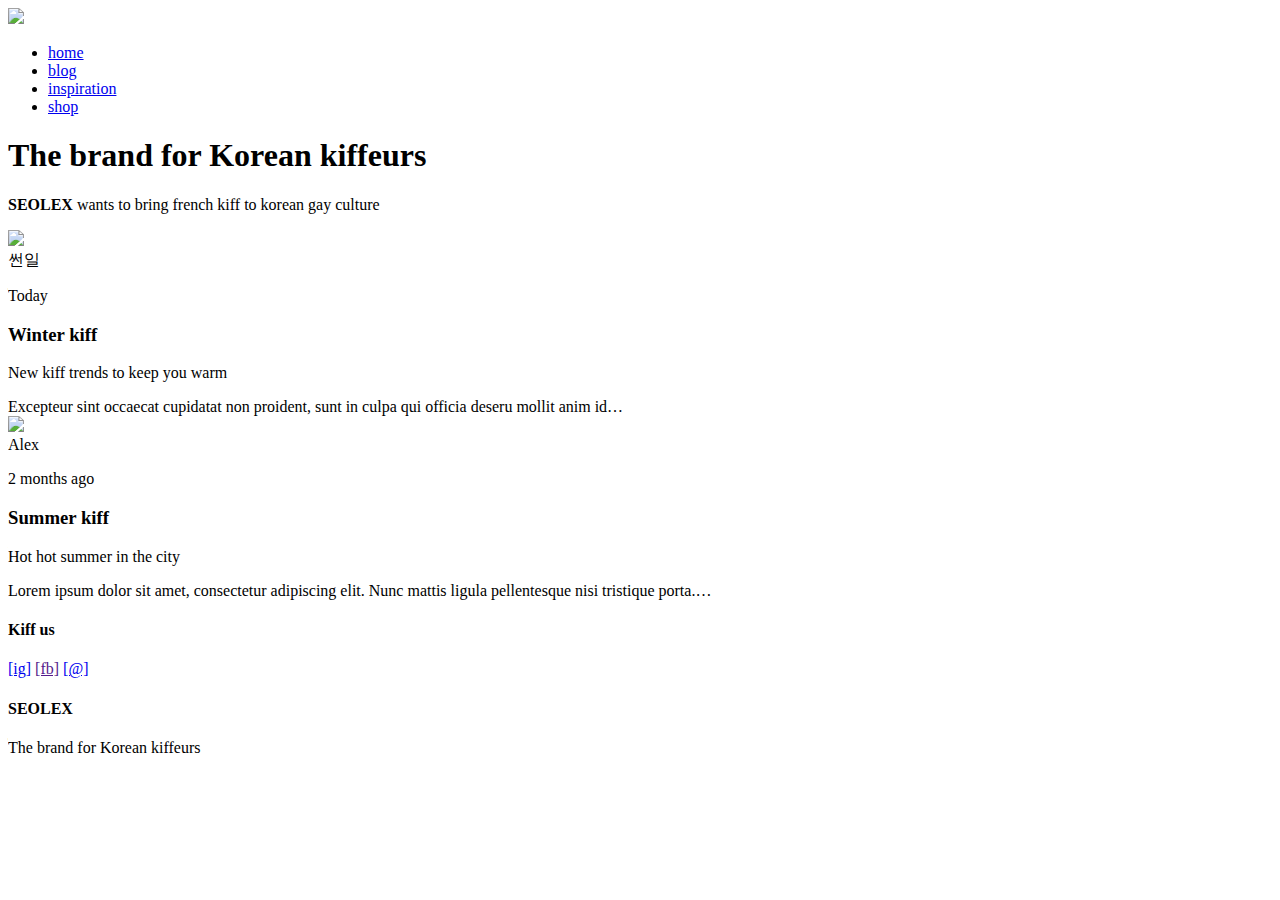
==== index.html @ 2622d7d7 "Add files via upload" ====
<!doctype html>
<html>
<head>
<title>SEOLEX</title>
<link rel="stylesheet" href="/Users/alex/Desktop/Programm/SEOLEX/style.css">
</head>

<body>
<div id="header">
  <div class="container">
    <img id="header-logo" src="/Users/alex/Desktop/Programm/SEOLEX/img/logo/SEOLEX_logo_full_1_header.png">
    <ul id="header-nav" >
      <li><a href="/Users/alex/Desktop/Programm/SEOLEX/index.html">home</a></li>
      <li><a href="/Users/alex/Desktop/Programm/Portfolio/portfolio.html">blog</a></li>
      <li><a href="/Users/alex/Desktop/Programm/SEOLEX/shop.html">inspiration</a></li>
      <li><a href="/Users/alex/Desktop/Programm/SEOLEX/shop.html">shop</a></li>
   </ul>
  </div>

</div>

<div id="content">
  <div class="container">
    <div class="content_head">
      <h1>The brand for Korean kiffeurs</h1>
        <p><strong>SEOLEX</strong> wants to bring french kiff to korean gay culture</p>
      </div>
      <div class="post">
      <img class="img_article" src="/Users/alex/Desktop/Programm/SEOLEX/img/IMG_2114.jpeg" >
        <div class="post-author">
          <span>썬일</span>
        </div>
        <p class="post-date">Today</p>
        <h3 class="post-title"> Winter kiff</h3>
        <div class="post-content">
          <p>New kiff trends to keep you warm</p>
          Excepteur sint occaecat cupidatat non proident, sunt in culpa qui officia deseru mollit anim id…
        </div>
      </div>
      <div class="post">
      <img class="img_article" src="/Users/alex/Desktop/Programm/SEOLEX/img/IMG_02.JPG" >
        <div class="post-author">
          <span>Alex</span>
          <p class="post-date">2 months ago</p>
        </div>
        <h3 class="post-title">Summer kiff</h3>
        <div class="post-content">
          <p>Hot hot summer in the city</p>
          Lorem ipsum dolor sit amet, consectetur adipiscing elit. Nunc mattis ligula pellentesque nisi tristique porta.…
        </div>
      </div>
    </div>
</div>

<div id="footer">
  <div class="container">
    <div class="column">
      <h4>Kiff us</h4>
      <p>
        <a href="https://www.instagram.com/seolex_official/">[ig]</a>
        <a href="">[fb]</a>
        <a href="mailto:">[@]</a>
      </p>
    </div>
    <div class="column">
      <h4>SEOLEX</h4>
      <p>The brand for Korean kiffeurs
      </p>
    </div>
  </div>
</div>
</body>
</html>
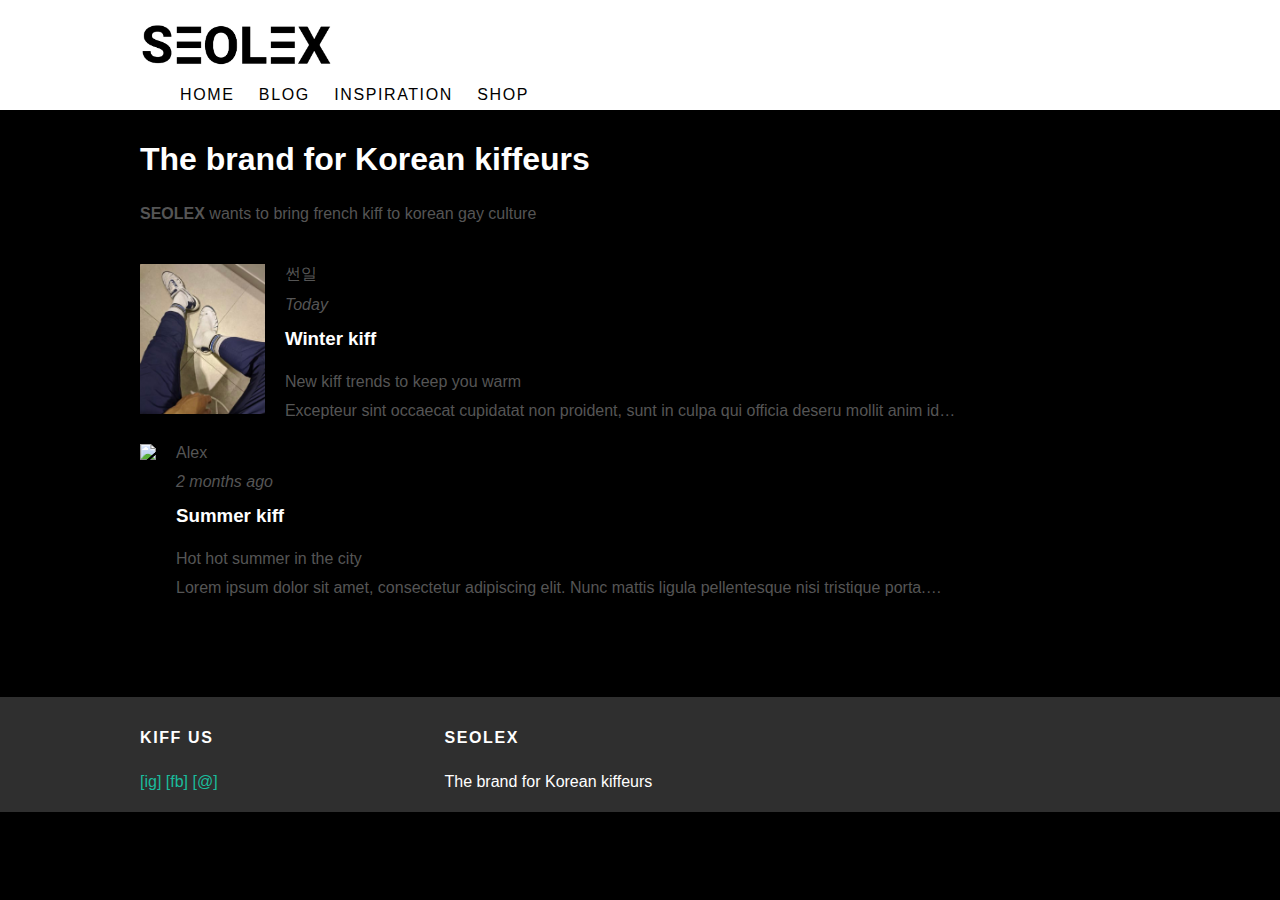
==== commit 909af675: "Update index.html" ====
--- a/index.html
+++ b/index.html
@@ -2,13 +2,13 @@
 <html>
 <head>
 <title>SEOLEX</title>
-<link rel="stylesheet" href="/Users/alex/Desktop/Programm/SEOLEX/style.css">
+<link rel="stylesheet" href="style.css">
 </head>
 
 <body>
 <div id="header">
   <div class="container">
-    <img id="header-logo" src="/Users/alex/Desktop/Programm/SEOLEX/img/logo/SEOLEX_logo_full_1_header.png">
+    <img id="header-logo" src="img/logo/SEOLEX_logo_full_1_header.png">
     <ul id="header-nav" >
       <li><a href="/Users/alex/Desktop/Programm/SEOLEX/index.html">home</a></li>
       <li><a href="/Users/alex/Desktop/Programm/Portfolio/portfolio.html">blog</a></li>
@@ -26,7 +26,7 @@
         <p><strong>SEOLEX</strong> wants to bring french kiff to korean gay culture</p>
       </div>
       <div class="post">
-      <img class="img_article" src="/Users/alex/Desktop/Programm/SEOLEX/img/IMG_2114.jpeg" >
+      <img class="img_article" src="img/IMG_2114.jpeg" >
         <div class="post-author">
           <span>썬일</span>
         </div>
@@ -38,7 +38,7 @@
         </div>
       </div>
       <div class="post">
-      <img class="img_article" src="/Users/alex/Desktop/Programm/SEOLEX/img/IMG_02.JPG" >
+      <img class="img_article" src="img/IMG_02.JPG" >
         <div class="post-author">
           <span>Alex</span>
           <p class="post-date">2 months ago</p>
--- a/style.css
+++ b/style.css
@@ -0,0 +1,117 @@
+/*General________________________________________________*/
+
+body {
+  color: #555;
+  margin: 0;
+  font-family: Helvetica;
+  background-color: black;
+}
+
+a {
+  color: #1abc9c;
+  text-decoration: none;
+}
+a:hover {
+  color: #F6A623;
+}
+
+h1, h2, h3, h4 {
+  color: white;
+  padding-bottom: 10px;
+}
+
+p {
+  line-height: 0.5;
+}
+
+
+/*Header________________________________________________*/
+
+#header {
+  background-color: white;
+  height: 110px;
+  line-height: 50px
+}
+#header a {
+  color: black;
+  text-decoration: none;
+  text-transform: uppercase;
+  letter-spacing: 0.1em;
+}
+#header a:hover {
+  color: black;
+}
+
+#header-nav {
+  display: inline;
+}
+
+#header-nav li {
+  display: inline;
+  padding: 0 20px 0 0;
+}
+
+.container {
+  max-width: 1000px;
+  margin: 0 auto;
+}
+
+#header-logo {
+  display: block;
+  height: 50px;
+  padding-top: 20px;
+}
+
+
+/*Content________________________________________________*/
+
+.content_head {
+  max-width: 800px;
+  padding: 10px 0 30px 0;
+  float: left;
+}
+
+.post{
+  clear: both;
+  margin-bottom: 20px;
+}
+
+.post-author {
+clear: right;
+}
+
+.post-date {
+  font-style: oblique;
+}
+
+.img_article{
+  height: 150px;
+  margin: 0 20px 30px 0;
+  float: left;
+}
+
+/*Footer________________________________________________*/
+
+#footer {
+  background-color: #2f2f2f;
+  padding: 10px 0;
+  margin-top: 100px;
+  clear: both;
+}
+#footer h4 {
+  color: white;
+  text-transform: uppercase;
+  letter-spacing: 0.1em;
+}
+#footer p {
+  color: white;
+}
+
+footer a {
+color: #B8860B;
+}
+
+.column {
+  min-width: 300px;
+  display: inline-block;
+}
